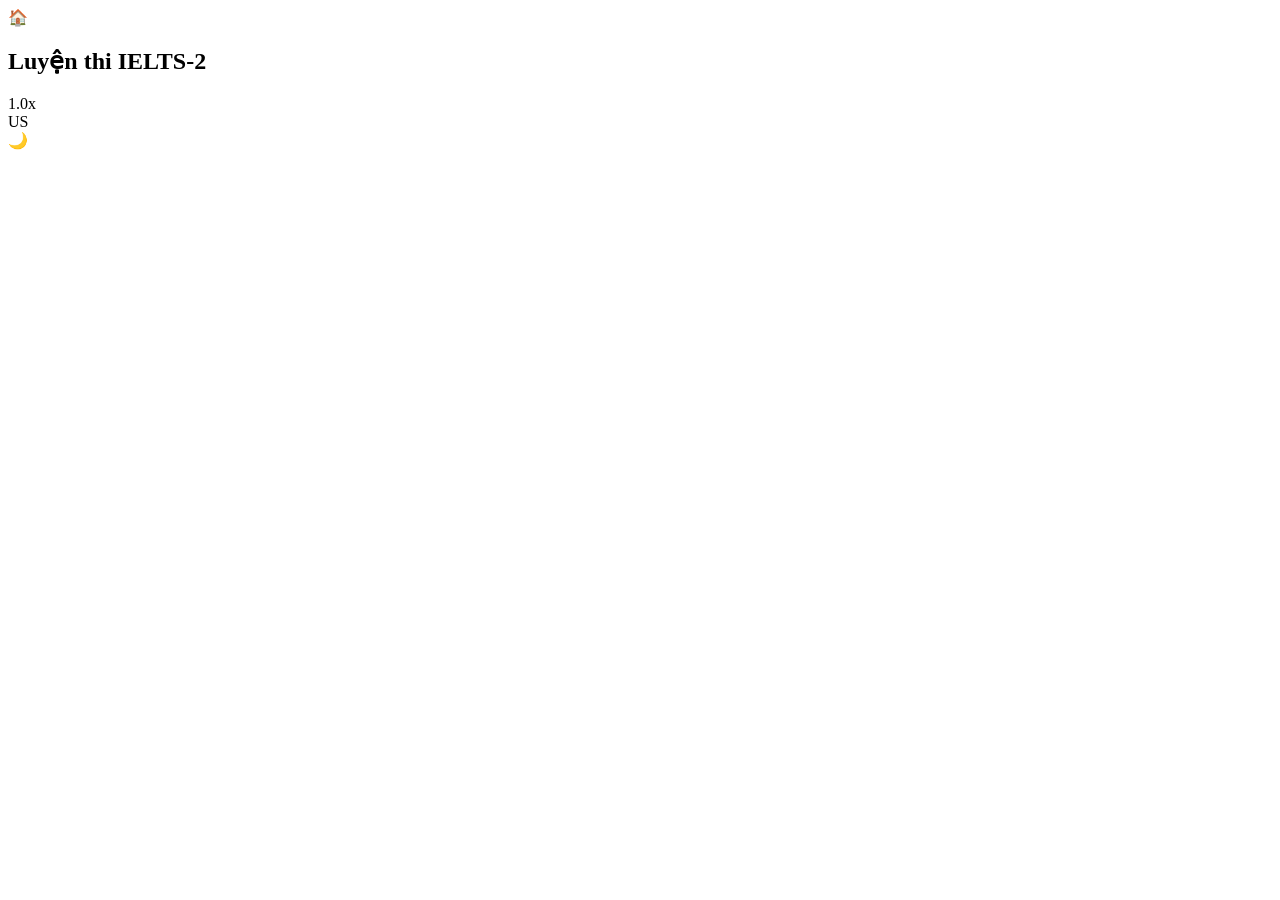
==== IELTS2/index.html @ 6bd4c02e "Create index.html" ====
<!DOCTYPE html>
<html lang="vi">
<head>
    <meta charset="UTF-8">
    <meta name="viewport" content="width=device-width, initial-scale=1.0, maximum-scale=1.0, user-scalable=no">
    <title>Luyện thi IELTS - Procab Engine</title>
    <link rel="stylesheet" href="../assets/css/style.css">
</head>
<body>

<div class="container" id="main-container">
    <div class="header-bar">
        <div class="icon-btn" onclick="handleHomeClick()" title="Trang chủ">🏠</div>
        
        <h2>Luyện thi IELTS-2</h2>

        <div class="header-btns">
            <div id="user-info" style="display: flex; align-items: center; gap: 8px; margin-right: 5px;">
                <img id="user-avatar" src="" alt="" style="width: 32px; height: 32px; border-radius: 50%; border: 2px solid var(--primary); display: none;">
                <span id="user-name" style="display: none;"></span>
            </div>
            
            <div class="icon-btn" id="speed-btn" onclick="toggleSpeed()" title="Tốc độ đọc">1.0x</div>
            <div class="icon-btn" id="voice-btn" onclick="toggleVoice()" title="Giọng đọc">US</div>
            <div class="icon-btn" id="theme-btn" onclick="toggleDarkMode()" title="Chế độ tối">🌙</div>
        </div>
    </div>

    <div id="view-dashboard">
        <div id="dashboard-grid" class="dashboard-grid"></div>
    </div>

    <div id="view-lesson" class="hidden">
        <div id="lesson-content"></div>
    </div>
</div>

<div id="modal-selection" class="modal-overlay" style="display: none;">
    <div class="modal-content">
        <h3>Chọn số lượng từ ôn tập 🎯</h3>
        <ul>
            <li class="word-count-option" onclick="startLesson(5)">Học nhanh: 5 từ</li>
            <li class="word-count-option" onclick="startLesson(10)">Tiêu chuẩn: 10 từ</li>
            <li class="word-count-option" onclick="startLesson(20)">Chuyên sâu: 20 từ</li>
            <li class="word-count-option" onclick="startLesson(50)">Thử thách: 50 từ</li>
        </ul>
        <button class="cancel-btn" onclick="closeSelectionModal()">HỦY BỎ</button>
    </div>
</div>

<div id="confirm-modal" class="modal-overlay" style="display: none;">
    <div class="modal-content">
        <h3>Xác nhận thoát 🚪</h3>
        <p style="margin-top: 10px; color: var(--text-muted);">Tiến độ phiên học này sẽ không được lưu nếu em thoát ngay bây giờ.</p>
        <div style="display:flex; gap:10px; margin-top:25px">
            <button style="background:var(--primary); flex:1; color: white; border: none; padding: 14px; border-radius: 8px; cursor: pointer; font-weight: bold;" onclick="closeConfirmModal()">LÀM TIẾP</button>
            <button style="background:var(--error); flex:1; color: white; border: none; padding: 14px; border-radius: 8px; cursor: pointer; font-weight: bold;" id="exit-btn">THOÁT</button>
        </div>
    </div>
</div>

<script>
    // Bộ lọc chuyên ngành
    window.CATEGORY_FILTER = 'IELTS2';
</script>

<script type="module" src="../assets/js/func.js"></script>

</body>
</html>
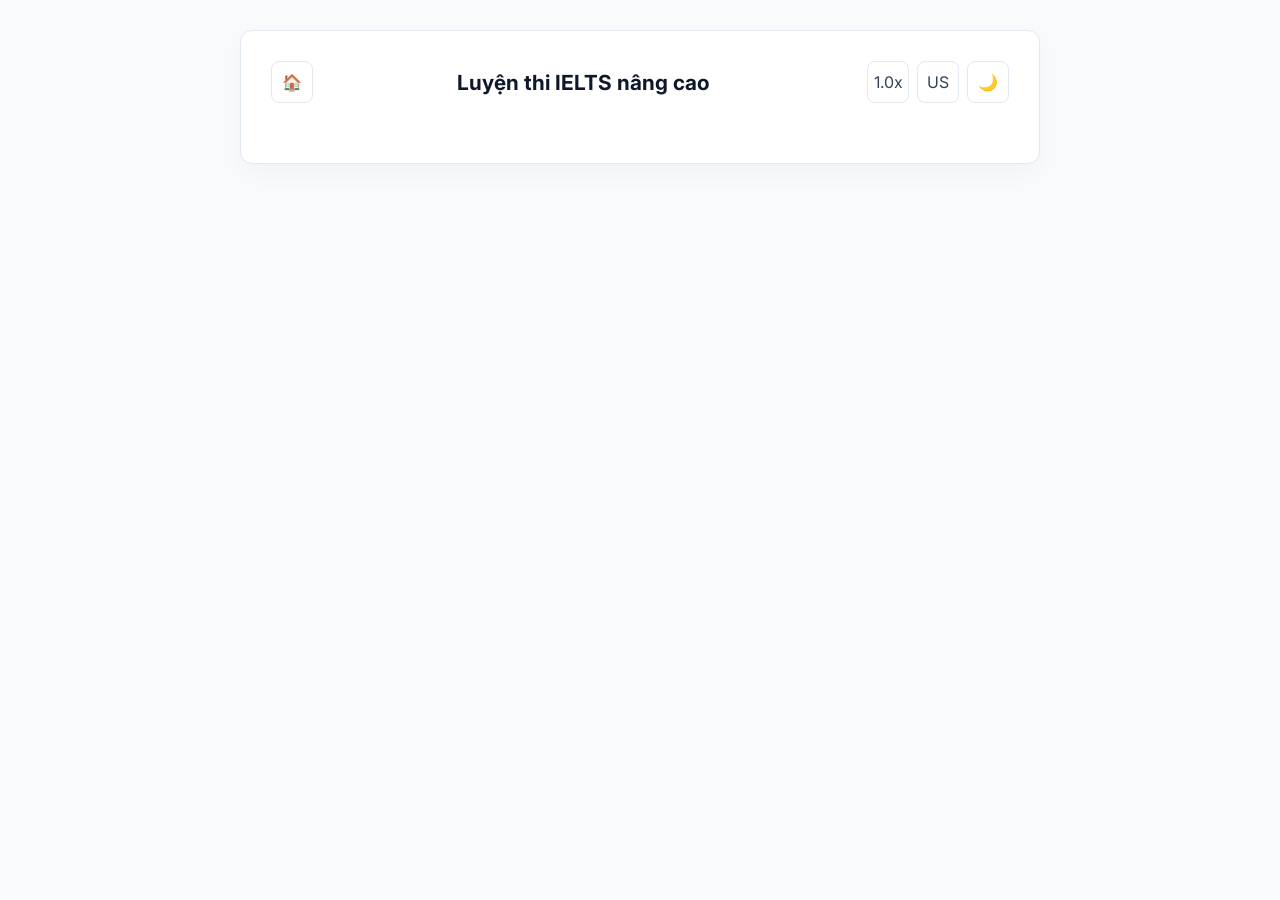
==== commit 461c4b34: "Update index.html" ====
--- a/IELTS2/index.html
+++ b/IELTS2/index.html
@@ -12,7 +12,7 @@
     <div class="header-bar">
         <div class="icon-btn" onclick="handleHomeClick()" title="Trang chủ">🏠</div>
         
-        <h2>Luyện thi IELTS-2</h2>
+        <h2>Luyện thi IELTS nâng cao</h2>
 
         <div class="header-btns">
             <div id="user-info" style="display: flex; align-items: center; gap: 8px; margin-right: 5px;">
--- a/assets/css/style.css
+++ b/assets/css/style.css
@@ -0,0 +1,396 @@
+/* Procab Engine V2.2 - Professional Optimized CSS */
+@import url('https://fonts.googleapis.com/css2?family=Inter:wght@400;500;600;700&display=swap');
+
+:root { 
+    --primary: #2563eb;    
+    --navy: #0f172a;        
+    --bg: #f8fafc;           
+    --text: #334155;      
+    --text-muted: #64748b;  
+    --success: #10b981;      
+    --error: #ef4444;      
+    --warning: #f59e0b;       
+    --card-bg: #ffffff;
+    --border: #e2e8f0;      
+    --input-bg: #ffffff;
+    --modal-bg: #ffffff;
+}
+
+body.dark-mode {
+    --primary: #3b82f6; 
+    --navy: #e2e8f0;
+    --bg: #0f172a;           
+    --text: #cbd5e1;
+    --text-muted: #94a3b8;
+    --card-bg: #1e293b;
+    --border: #334155;
+    --input-bg: #0f172a;
+    --modal-bg: #1e293b;
+}
+
+body { 
+    font-family: 'Inter', sans-serif; 
+    background: var(--bg); 
+    margin: 0; 
+    padding: 10px;
+    color: var(--text); 
+    -webkit-tap-highlight-color: transparent;
+    transition: background 0.3s, color 0.3s;
+}
+
+body.dark-mode ::-webkit-scrollbar { width: 8px; }
+body.dark-mode ::-webkit-scrollbar-track { background: var(--bg); }
+body.dark-mode ::-webkit-scrollbar-thumb { background: var(--border); border-radius: 10px; }
+
+.container { 
+    max-width: 800px; 
+    margin: 20px auto; 
+    background: var(--card-bg); 
+    padding: 30px; 
+    border-radius: 12px; 
+    border: 1px solid var(--border);
+    box-shadow: 0 10px 25px rgba(0,0,0,0.03); 
+    position: relative; 
+    box-sizing: border-box;
+    width: 100%;
+}
+
+.header-bar {
+    display: flex;
+    align-items: center;
+    justify-content: space-between; 
+    gap: 15px;
+    margin-bottom: 30px;
+}
+
+.header-bar h2 {
+    margin: 0;
+    font-size: 1.3rem;
+    font-weight: 700;
+    color: var(--navy);
+}
+
+.header-btns {
+    display: flex;
+    gap: 8px;
+    flex-shrink: 0;
+}
+
+.icon-btn {
+    cursor: pointer;
+    background: var(--card-bg);
+    border: 1px solid var(--border);
+    width: 40px;
+    height: 40px;
+    border-radius: 8px;
+    display: flex;
+    align-items: center;
+    justify-content: center;
+    transition: all 0.2s;
+}
+
+.icon-btn:hover { border-color: var(--primary); color: var(--primary); }
+.icon-btn:active { transform: scale(0.95); }
+
+.hidden { display: none !important; }
+
+.dashboard-grid { 
+    display: grid; 
+    grid-template-columns: repeat(auto-fit, minmax(280px, 1fr)); 
+    gap: 20px; 
+    margin-top: 15px; 
+}
+
+.lesson-card { 
+    border: 1px solid var(--border); 
+    padding: 25px; 
+    border-radius: 12px; 
+    text-align: center; 
+    transition: all 0.3s ease; 
+    cursor: pointer; 
+    background: var(--card-bg); 
+}
+
+.lesson-card:hover { border-color: var(--primary); box-shadow: 0 12px 20px rgba(37,99,235,0.06); transform: translateY(-3px); }
+.lesson-card.done { border-color: var(--success); background-color: rgba(16, 185, 129, 0.04); }
+
+.progress-container { width: 100%; height: 6px; background: var(--border); border-radius: 10px; margin: 15px 0 8px 0; overflow: hidden; }
+.progress-fill { height: 100%; background: var(--primary); transition: width 0.5s ease; width: 0%; }
+
+.flashcard {
+    width: 95%;
+    max-width: 550px;
+    height: 380px;   
+    perspective: 1000px;
+    margin: 40px auto;
+    display: block;
+}
+
+.flashcard-inner { 
+    position: relative; 
+    width: 100%; 
+    height: 100%; 
+    text-align: center; 
+    transition: transform 0.6s cubic-bezier(0.4, 0.2, 0.2, 1); 
+    transform-style: preserve-3d; 
+}
+
+.flashcard.flipped .flashcard-inner { transform: rotateY(180deg); }
+
+.card-face { 
+    position: absolute; 
+    width: 100%; 
+    height: 100%; 
+    backface-visibility: hidden; 
+    display: flex; 
+    flex-direction: column; 
+    align-items: center; 
+    justify-content: center; 
+    border-radius: 20px; 
+    background: var(--primary); 
+    border: 1px solid var(--primary); 
+    color: white; 
+    padding: 30px; 
+    box-sizing: border-box; 
+    box-shadow: 0 15px 35px rgba(0,0,0,0.15);
+}
+
+.card-back { transform: rotateY(180deg); background: var(--primary); }
+.card-back p {
+    font-size: 2rem; 
+    font-weight: 500;
+    margin-bottom: 20px;
+    line-height: 1.4;
+    color: white; 
+}
+
+.word-text { font-size: 2.5rem; font-weight: 700; margin-bottom: 10px; letter-spacing: -0.5px; }
+.ipa-text { font-size: 1.3rem; opacity: 0.85; }
+
+.diff-char {
+    display: inline-block;
+    position: relative; 
+    font-weight: 700;
+    font-size: 1.3rem;
+    padding: 0 2px;
+    cursor: help; 
+}
+
+.diff-char:hover::after {
+    content: attr(data-label);
+    position: absolute; bottom: 125%; left: 50%; transform: translateX(-50%);
+    background: var(--navy); color: #fff; padding: 4px 10px; border-radius: 4px;
+    font-size: 0.75rem; white-space: nowrap; z-index: 20;
+}
+
+.diff-correct { color: #ffffff; } 
+.diff-wrong {color: #ff4d4d; font-weight: bold;} 
+.diff-missing {color: #ffcc00; border-bottom: 2px solid #ffcc00;}
+.diff-extra { color: #cbd5e1; opacity: 0.6; }
+.diff-transposed { color: #c084fc; border-bottom: 2px solid #c084fc; }
+
+input { 
+    padding: 14px; 
+    width: 90%; 
+    max-width: 350px; 
+    height: 55px; 
+    border-radius: 12px; 
+    border: 2px solid rgba(255, 255, 255, 0.15); 
+    background: #1e293b;
+    color: white; 
+    margin-top: 25px; 
+    font-size: 1.1rem; 
+    outline: none; 
+    text-align: center;
+    font-family: 'Inter', sans-serif;
+    transition: all 0.3s;
+}
+input:focus { border-color: rgba(255, 255, 255, 0.5); background: #1e293b; }
+input::placeholder { color: rgba(255,255,255,0.4); font-weight: 400; }
+
+.modal-overlay { 
+    position: fixed; top: 0; left: 0; width: 100%; height: 100%; 
+    background: rgba(15, 23, 42, 0.8); backdrop-filter: blur(8px);
+    display: none; align-items: center; justify-content: center; z-index: 1000; 
+}
+
+.modal-content { 
+    background: #1e293b;
+    width: 90%;
+    max-width: 400px;
+    padding: 35px;
+    border-radius: 16px; 
+    border: 1px solid #334155;
+    box-shadow: 0 25px 50px -12px rgba(0, 0, 0, 0.5); 
+    text-align: center;
+    box-sizing: border-box;
+    animation: modalShow 0.3s cubic-bezier(0.34, 1.56, 0.64, 1);
+}
+
+.modal-content h3 {
+    color: white;
+    font-weight: 700;
+    font-size: 1.4rem;
+    margin-bottom: 25px;
+    display: flex;
+    align-items: center;
+    justify-content: center;
+    gap: 10px;
+}
+
+.modal-content ul {
+    list-style: none;
+    padding: 0;
+    margin: 0 0 25px 0;
+    display: flex;
+    flex-direction: column;
+    gap: 12px; 
+}
+
+.word-count-option {
+    background: #0f172a; 
+    color: white;
+    border: 1px solid #334155;
+    padding: 18px;
+    border-radius: 12px;
+    font-family: 'Inter', sans-serif;
+    font-weight: 600;
+    cursor: pointer;
+    transition: all 0.2s;
+    font-size: 1.05rem;
+}
+
+.word-count-option:hover {
+    border-color: var(--primary);
+    background: #1e293b;
+    transform: translateY(-2px);
+    box-shadow: 0 4px 12px rgba(0,0,0,0.2);
+}
+
+.word-count-option:active { transform: translateY(0); }
+
+/* Nút Hủy */
+.cancel-btn {
+    background: transparent;
+    border: none;
+    color: #94a3b8;
+    padding: 10px;
+    cursor: pointer;
+    font-family: 'Inter', sans-serif;
+    font-weight: 600;
+    font-size: 0.95rem;
+    transition: color 0.2s;
+}
+
+.cancel-btn:hover { color: #f87171; }
+
+@keyframes modalShow {
+    from { opacity: 0; transform: translateY(20px) scale(0.95); }
+    to { opacity: 1; transform: translateY(0) scale(1); }
+}
+
+@media (max-width: 600px) {
+    .flashcard { height: 320px; }
+    .word-text { font-size: 2rem; }
+    .modal-content { padding: 25px; }
+    .header-bar {
+        flex-direction: column; 
+        align-items: center; 
+        text-align: center;
+        gap: 12px;
+    }
+    .user-profile { 
+        display: flex;
+        flex-direction: column;
+        align-items: center;
+    }
+    .header-btns {
+        justify-content: center; 
+        width: 100%;
+        margin-top: 5px;
+    }
+    .icon-btn {
+        width: 44px;
+        height: 44px;
+        font-size: 1.1rem;
+    }
+}
+
+.create-btn-container { text-align: center; margin-bottom: 20px; }
+.btn-primary { 
+    background: var(--primary); color: white; border: none; padding: 12px 24px; 
+    border-radius: 8px; cursor: pointer; font-weight: 600; font-family: 'Inter';
+}
+
+.custom-form { text-align: left; display: flex; flex-direction: column; gap: 15px; }
+.custom-form label { color: white; font-size: 0.9rem; font-weight: 600; }
+.custom-form input, .custom-form textarea { 
+    width: 100%; background: #0f172a; border: 1px solid #334155; 
+    color: white; padding: 12px; border-radius: 8px; box-sizing: border-box;
+}
+.custom-form textarea { height: 120px; resize: none; font-size: 0.9rem; }
+
+.lesson-card.custom-card { border-style: dashed; border-color: var(--primary); }
+.delete-lesson-btn { 
+    margin-top: 10px; color: #ef4444; background: none; border: none; 
+    cursor: pointer; font-size: 0.8rem; text-decoration: underline; 
+}
+.finish-container {
+    text-align: center;
+    padding: 60px 20px;
+    animation: modalShow 0.5s ease;
+}
+
+.finish-icon {
+    font-size: 4rem;
+    margin-bottom: 20px;
+}
+
+.finish-container h2 {
+    color: var(--navy);
+    font-size: 2rem;
+    margin-bottom: 10px;
+}
+
+.finish-container p {
+    color: var(--text-muted);
+    margin-bottom: 30px;
+}
+
+.back-btn-styled {
+    background: var(--primary);
+    color: white;
+    border: none;
+    padding: 16px 32px;
+    border-radius: 12px;
+    font-weight: 700;
+    font-family: 'Inter', sans-serif;
+    cursor: pointer;
+    transition: all 0.3s ease;
+    box-shadow: 0 4px 15px rgba(37, 99, 235, 0.2);
+}
+
+.back-btn-styled:hover {
+    transform: translateY(-2px);
+    box-shadow: 0 6px 20px rgba(37, 99, 235, 0.3);
+    background: #1d4ed8;
+}
+
+.back-btn-styled:active {
+    transform: translateY(0);
+}
+.word-text, .card-back p {
+    cursor: pointer;
+    transition: opacity 0.2s;
+}
+
+.word-text:hover, .card-back p:hover {
+    opacity: 0.8;
+}
+.speak-icon {
+    transition: transform 0.2s ease;
+}
+
+.word-text:hover .speak-icon {
+    transform: scale(1.2);
+}
